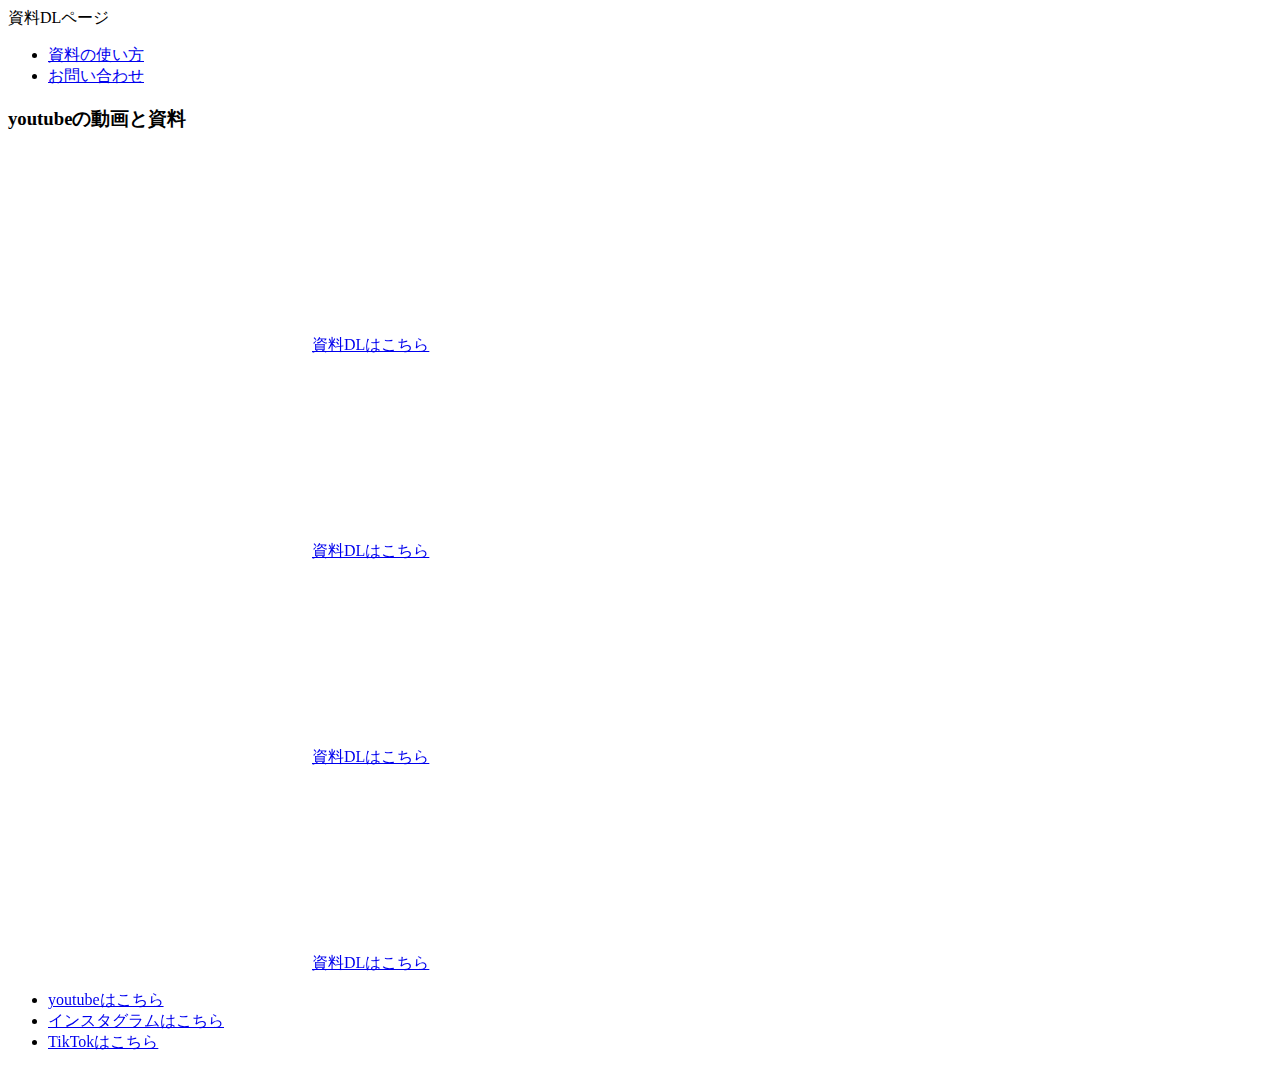
==== index.html @ 00d54d5b "Add files via upload" ====
<!DOCTYPE html>
<html>
  <head>
    <meta charset="utf-8">
    <title>資料DLページ</title>
    <link rel="stylesheet" href="css/style.css">
  </head>
  <body>
    <div class="header">
      <div class="header-logo">資料DLページ</div>
      <div class="header-list">
        <ul>
          <li><a href="index2.html">資料の使い方</a></li>
          <li><a href="index3.html">お問い合わせ</a></li>
        </ul>
      </div>
    </div>

    <div class="main">
      <div class="contents">
        <h3 class="section-title">youtubeの動画と資料</h3>
        <div class="contents-item">
            <iframe width="300" height="200" src="https://www.youtube.com/embed/X0kVPsgmlfY" title="YouTube video player" frameborder="0" allow="accelerometer; autoplay; clipboard-write; encrypted-media; gyroscope; picture-in-picture; web-share" allowfullscreen></iframe>
            <a href="pdfファイル/rakuturo.pdf" download>資料DLはこちら</a>
        </div>
        <div class="contents-item">
            <iframe width="300" height="200" src="https://www.youtube.com/embed/WhHP_k-RI_s" title="YouTube video player" frameborder="0" allow="accelerometer; autoplay; clipboard-write; encrypted-media; gyroscope; picture-in-picture; web-share" allowfullscreen></iframe>
            <a href="pdfファイル/resukyu.pdf" download>資料DLはこちら</a>
        </div>
        <div class="contents-item">
            <iframe width="300" height="200" src="https://www.youtube.com/embed/ZqlehCbE140" title="YouTube video player" frameborder="0" allow="accelerometer; autoplay; clipboard-write; encrypted-media; gyroscope; picture-in-picture; web-share" allowfullscreen></iframe>
            <a href="pdfファイル/ketueki2.pdf" download>資料DLはこちら</a>
        </div>
        <div class="contents-item">
            <iframe width="300" height="200" src="https://www.youtube.com/embed/JcG5c4F_yHQ" title="YouTube video player" frameborder="0" allow="accelerometer; autoplay; clipboard-write; encrypted-media; gyroscope; picture-in-picture; web-share" allowfullscreen></iframe>
            <a href="pdfファイル/saiketu.pdf" download>資料DLはこちら</a>
        </div>
      </div>
    </div>

    <div class="footer">
      <div class="footer-list">
        <ul>
          <li><a href="https://youtube.com/@medic-mensns">youtubeはこちら</a></li>
          <li><a href="https://www.instagram.com/td593/">インスタグラムはこちら</a></li>
          <li><a href="https://www.tiktok.com/@td593mens">TikTokはこちら</a></li>
        </ul>
      </div>
    </div>
  </body>
</html>
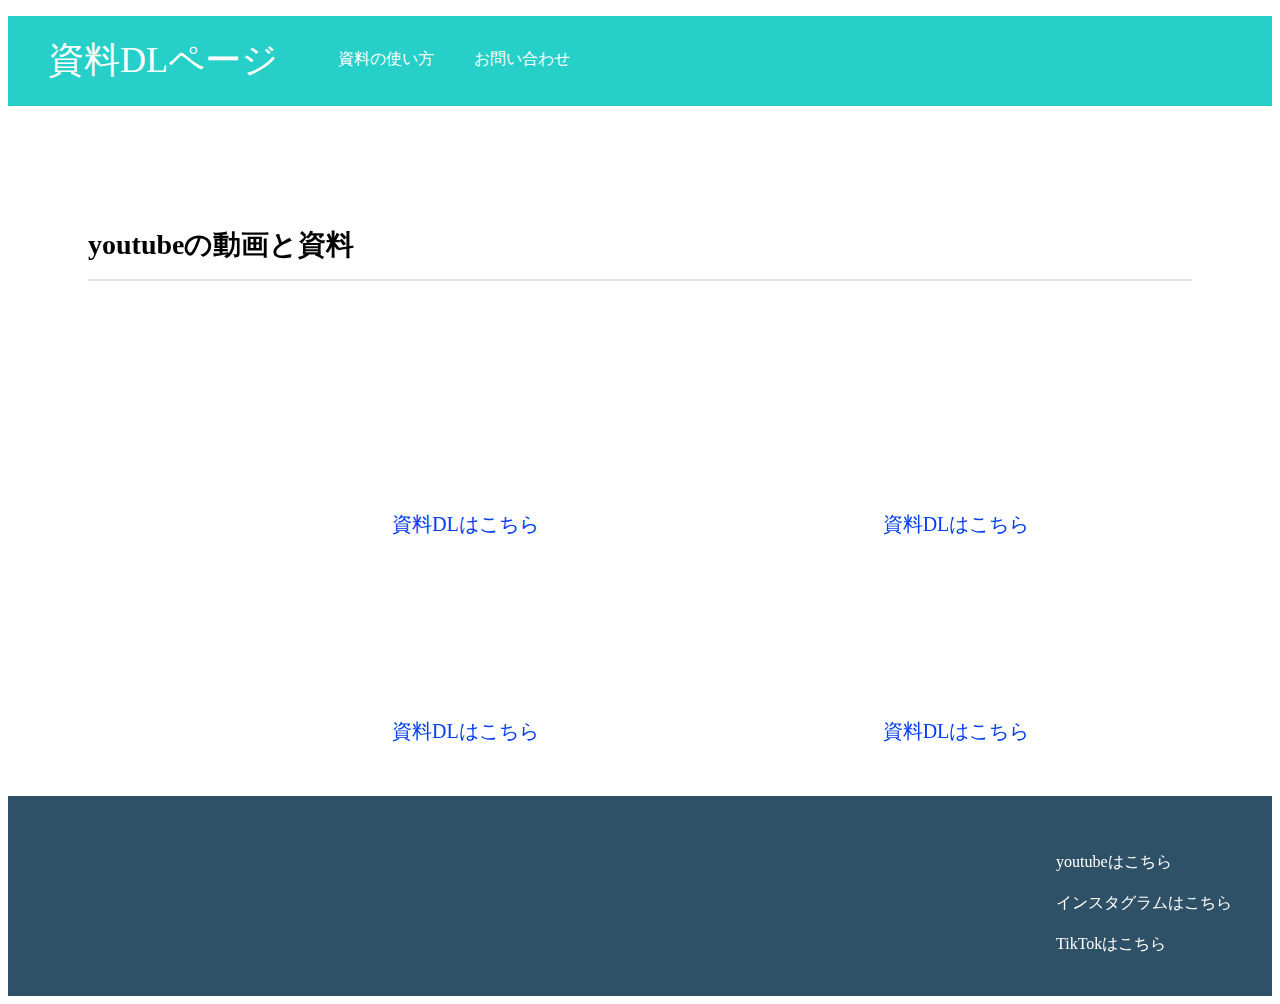
==== commit 54cc528a: "Update index.html" ====
--- a/index.html
+++ b/index.html
@@ -3,7 +3,7 @@
   <head>
     <meta charset="utf-8">
     <title>資料DLページ</title>
-    <link rel="stylesheet" href="css/style.css">
+    <link rel="stylesheet" href="https://masataka0829.github.io/page/style.css">
   </head>
   <body>
     <div class="header">
@@ -48,4 +48,4 @@
       </div>
     </div>
   </body>
-</html>+</html>
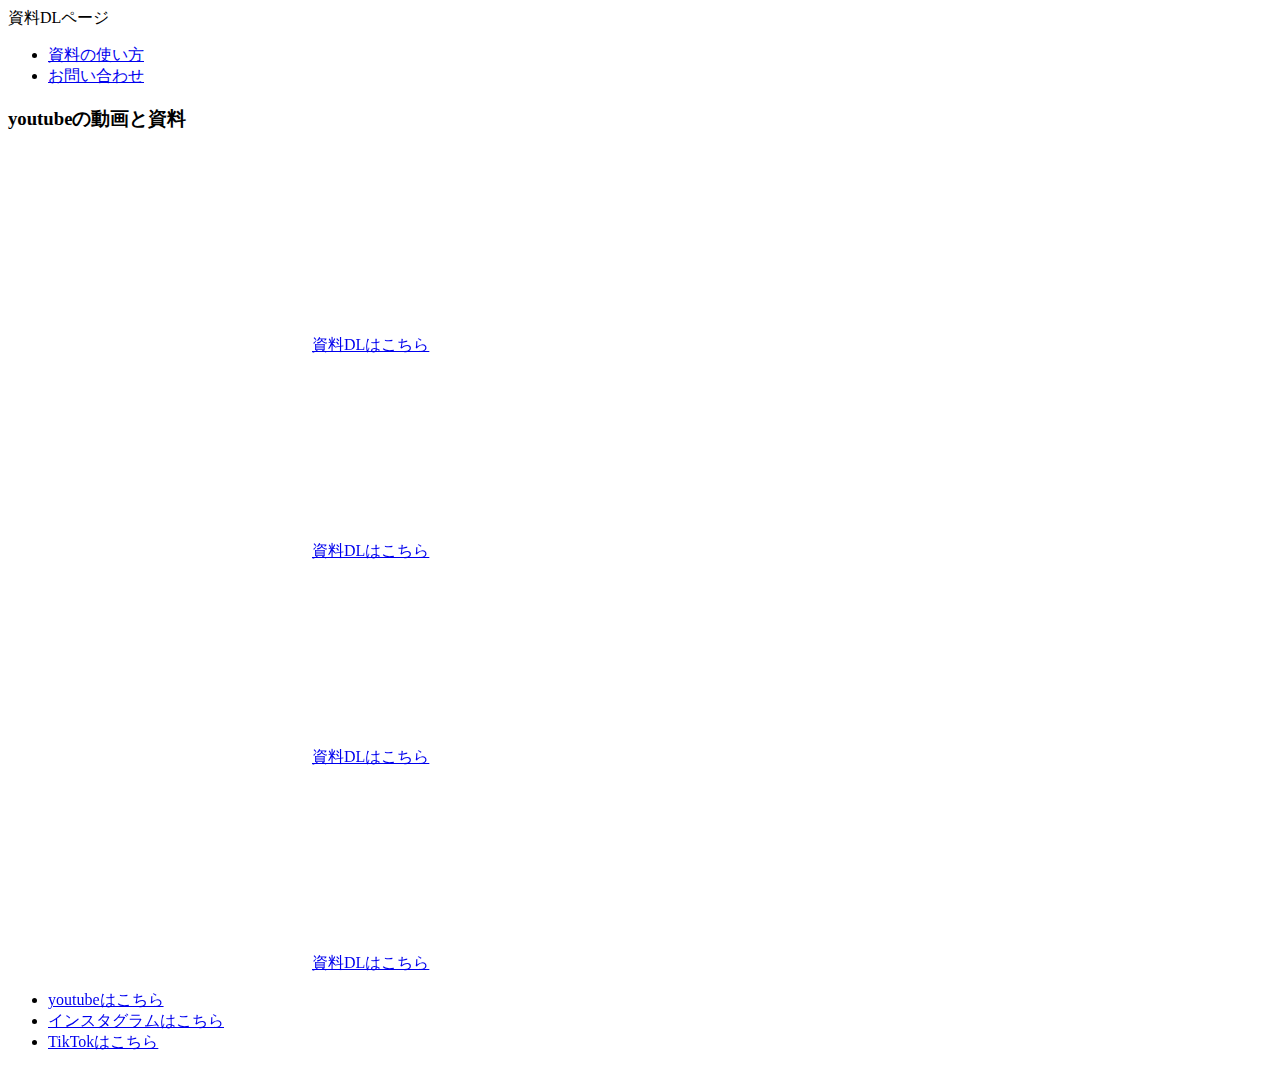
==== commit e11b90ed: "Update index.html" ====
--- a/index.html
+++ b/index.html
@@ -3,7 +3,7 @@
   <head>
     <meta charset="utf-8">
     <title>資料DLページ</title>
-    <link rel="stylesheet" href="https://masataka0829.github.io/page/style.css">
+    <link rel="stylesheet" href="page/style.css">
   </head>
   <body>
     <div class="header">
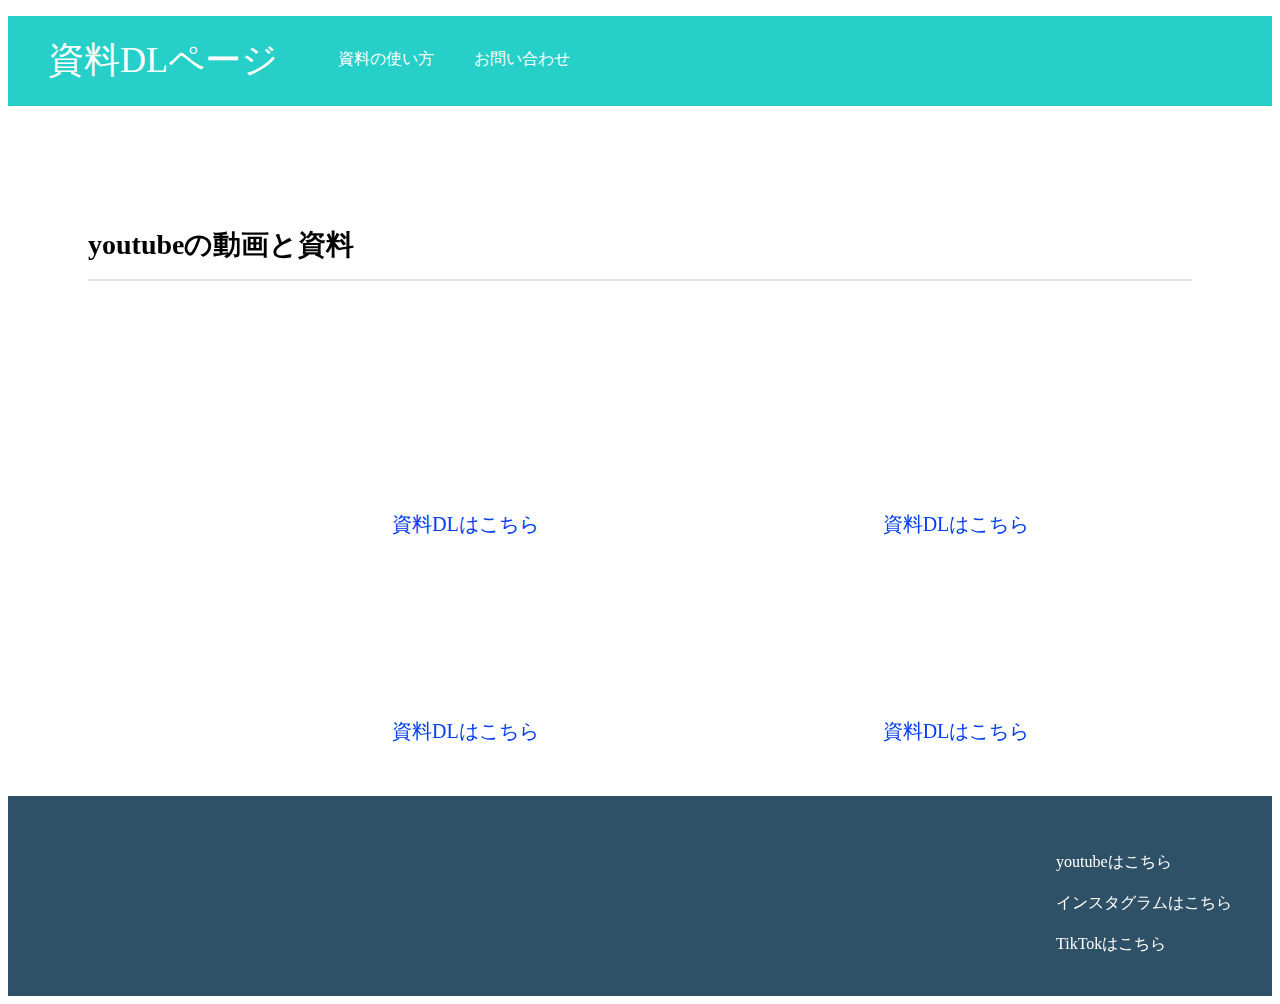
==== commit fed5d3ed: "Update index.html" ====
--- a/index.html
+++ b/index.html
@@ -3,7 +3,7 @@
   <head>
     <meta charset="utf-8">
     <title>資料DLページ</title>
-    <link rel="stylesheet" href="page/style.css">
+    <link rel="stylesheet" href="./style.css">
   </head>
   <body>
     <div class="header">
--- a/style.css
+++ b/style.css
@@ -0,0 +1,73 @@
+body {
+  font-family: "Avenir Next";
+}
+
+li {
+  list-style: none;
+}
+
+.header {
+  background-color: #26d0c9;
+  color: #fff;
+  height: 90px;
+}
+
+.header-logo {
+  float: left;
+  font-size: 36px;
+  padding: 20px 40px;
+}
+
+.header-list li {
+  float: left;
+  padding: 33px 20px;
+}
+
+a {
+  color:inherit;
+  text-decoration: none;
+}
+
+.main {
+  padding: 20px 80px;
+}
+
+
+.contents {
+  height: 500px;
+  margin-top: 100px;
+}
+
+.section-title {
+  border-bottom: 2px solid #dee7ec;
+  font-size: 28px;
+  padding-bottom: 15px;
+  margin-bottom: 50px;
+}
+
+.contents-item {
+  float: left;
+  margin-right: 40px;
+}
+
+.contents-item a {
+  font-size: 20px;
+  color:#003df3;
+}
+
+.footer {
+  background-color: #2f5167;
+  color: #fff;
+  height: 120px;
+  padding: 40px;
+  margin-top: 50px;
+}
+
+
+.footer-list {
+  float: right;
+}
+
+.footer-list li {
+  padding-bottom: 20px;
+}
